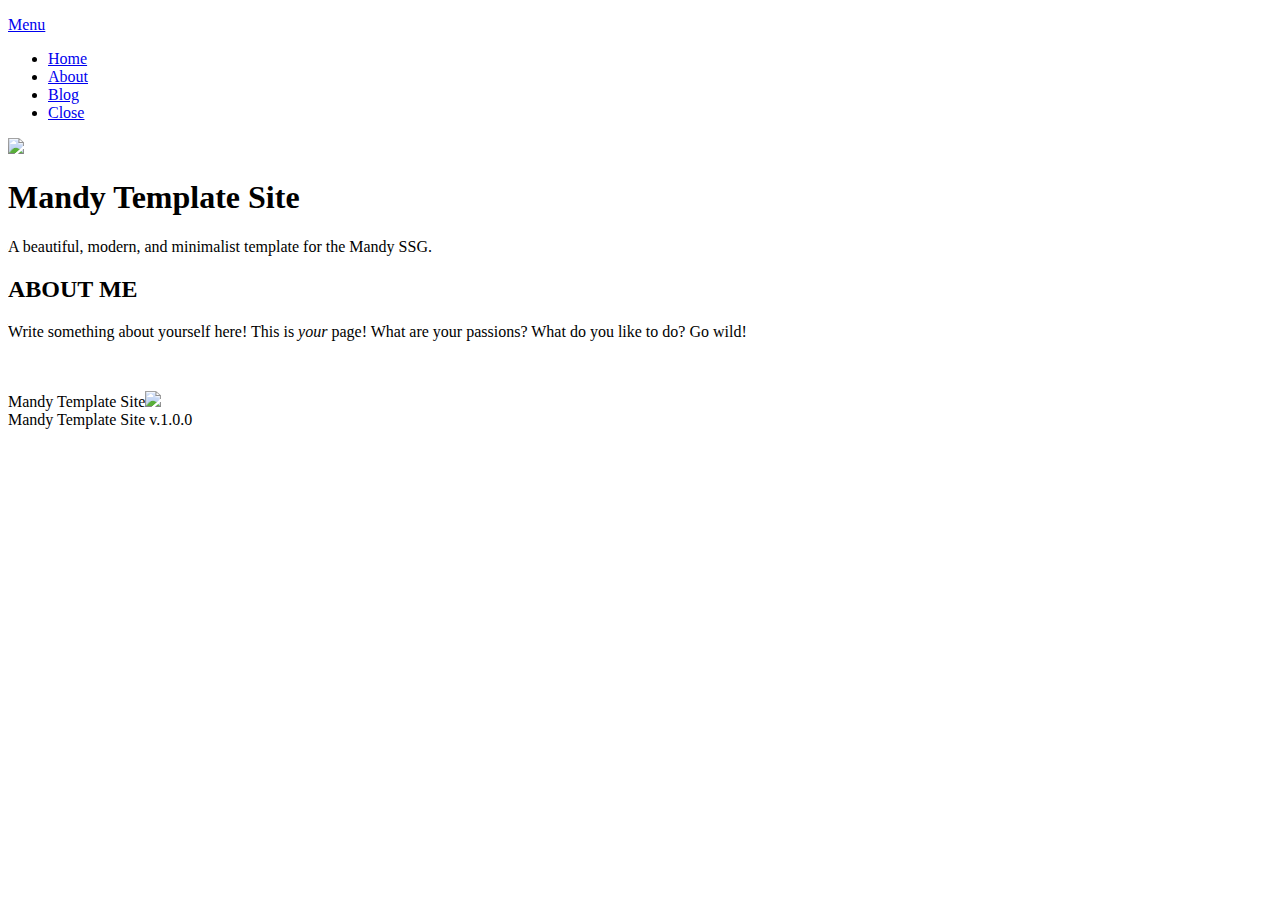
==== content/about/index.html @ 265e53a4 "Deploying to gh-pages from @ angeldollface/mandy-template-site@da5d8520cf60d272918fa239082202607f6a9" ====
<!--
MANDY TEMPLATE SITE by Alexander Abraham a.k.a. "Angel Dollface".
Licensed under the MIT license.
-->

<!DOCTYPE html>
<html>
 <head>
  <!--Site header.-->
  <meta property="og:image:type" content="image/png">
  <title>Mandy Template Site | About</title>
  <meta name="twitter:image:type" content="image/png">
  <meta property="og:image" content="/mandy-template-site/assets/banner/banner.png">
  <meta property="twitter:image" content="/mandy-template-site/assets/banner/banner.png">
  <meta property="og:name" content="Mandy Template Site">
  <meta property="og:description" content="The default template site for creating new Mandy-powered sites.">
  <meta name="twitter:name" content="Mandy Template Site">
  <meta name="keywords" content="static-site-generator mandy rust template liquid open-source mit-license">
  <meta name="twitter:card" content="summary_large_image">
  <meta name="twitter:image:alt" content="Mandy Template Site">
  <meta name="viewport" content="width=device-width, initial-scale=1">
  <meta name="description" content="The default template site for creating new Mandy-powered sites.">
  <meta name="twitter:description" content="The default template site for creating new Mandy-powered sites.">
  <link rel="stylesheet" href="/mandy-template-site/css/index.css" type="text/css"/>
  <link rel="apple-touch-icon" sizes="57x57" href="/mandy-template-site/assets/favicons/apple-icon-57x57.png">
  <link rel="apple-touch-icon" sizes="60x60" href="/mandy-template-site/assets/favicons/apple-icon-60x60.png">
  <link rel="apple-touch-icon" sizes="72x72" href="/mandy-template-site/assets/favicons/apple-icon-72x72.png">
  <link rel="apple-touch-icon" sizes="76x76" href="/mandy-template-site/assets/favicons/apple-icon-76x76.png">
  <link rel="apple-touch-icon" sizes="114x114" href="/mandy-template-site/assets/favicons/apple-icon-114x114.png">
  <link rel="apple-touch-icon" sizes="120x120" href="/mandy-template-site/assets/favicons/apple-icon-120x120.png">
  <link rel="apple-touch-icon" sizes="144x144" href="/mandy-template-site/assets/favicons/apple-icon-144x144.png">
  <link rel="apple-touch-icon" sizes="152x152" href="/mandy-template-site/assets/favicons/apple-icon-152x152.png">
  <link rel="apple-touch-icon" sizes="180x180" href="/mandy-template-site/assets/favicons/apple-icon-180x180.png">
  <link rel="icon" type="image/png" sizes="192x192"  href="/mandy-template-site/assets/favicons/android-icon-192x192.png">
  <link rel="icon" type="image/png" sizes="32x32" href="/mandy-template-site/assets/favicons/favicon-32x32.png">
  <link rel="icon" type="image/png" sizes="96x96" href="/mandy-template-site/assets/favicons/favicon-96x96.png">
  <link rel="icon" type="image/png" sizes="16x16" href="/mandy-template-site/assets/favicons/favicon-16x16.png">
  <link rel="manifest" href="/mandy-template-site/assets/manifest/manifest.json">
  <meta name="msapplication-TileColor" content="#ffffff">
  <meta name="msapplication-TileImage" content="/mandy-template-site/assets/favicons/ms-icon-144x144.png">
  <meta name="theme-color" content="#ffffff">
  <link rel="stylesheet" href="https://fonts.googleapis.com/css?family=Source+Sans+Pro:400,400i,700,700i|Lora:400,400i,700,700i">
 </head>
 <body>

  <!--Menu opening section.-->
  <div class="menu">
   <p class="menu">
    <a class="menu" href="javascript:void(0);" onclick="openNav('navigation');">Menu</a>
   </p>
  </div>
  
  <!--Menu section.-->
  <div class="navigation" id="navigation">
   <ul class="navigation">
    
     <li class="navigation">
      <a class="navigation" href="/mandy-template-site/">Home</a>
     </li>
    
     <li class="navigation">
      <a class="navigation" href="/mandy-template-site/content/about">About</a>
     </li>
    
     <li class="navigation">
      <a class="navigation" href="/mandy-template-site/content/blog">Blog</a>
     </li>
    
     <li class="navigation">
      <a class="navigation" href="javascript:void(0);" onclick="closeNav('navigation');">Close</a>
     </li>
    </ul>
   </div>
   
   <!--Heading section.-->
   <img class="pfp" src="/mandy-template-site/assets/logo/logo.png"/>
   <h1>Mandy Template Site</h1>
   <p class="motto">
    A beautiful, modern, and minimalist template for the Mandy SSG.
   </p>
   
   <!--Content goes here.-->
   <div class="content">
    <h2 id='about_me'>ABOUT ME</h2>

<p>Write something about yourself here! This is <em>your</em> page! What are your passions? What do you like to do? Go wild!</p>

   </div>

   <!--Breaker for better spacing.-->
   <br/>

   <!--Footer section.-->
   <div class="footer">
    <p class="footer">
     Mandy Template Site<img class="inline" src="https://angeldollface.art/doll-cdn/images/mandy/mandy-icon-white.svg"/><br/>
     Mandy Template Site v.1.0.0
    </p>
   </div>

   <!--Script for handling navigation interactivity.-->
   <script async src="/mandy-template-site/assets/javascript/nav.js" type="text/javascript"></script>

  </body>
</html>
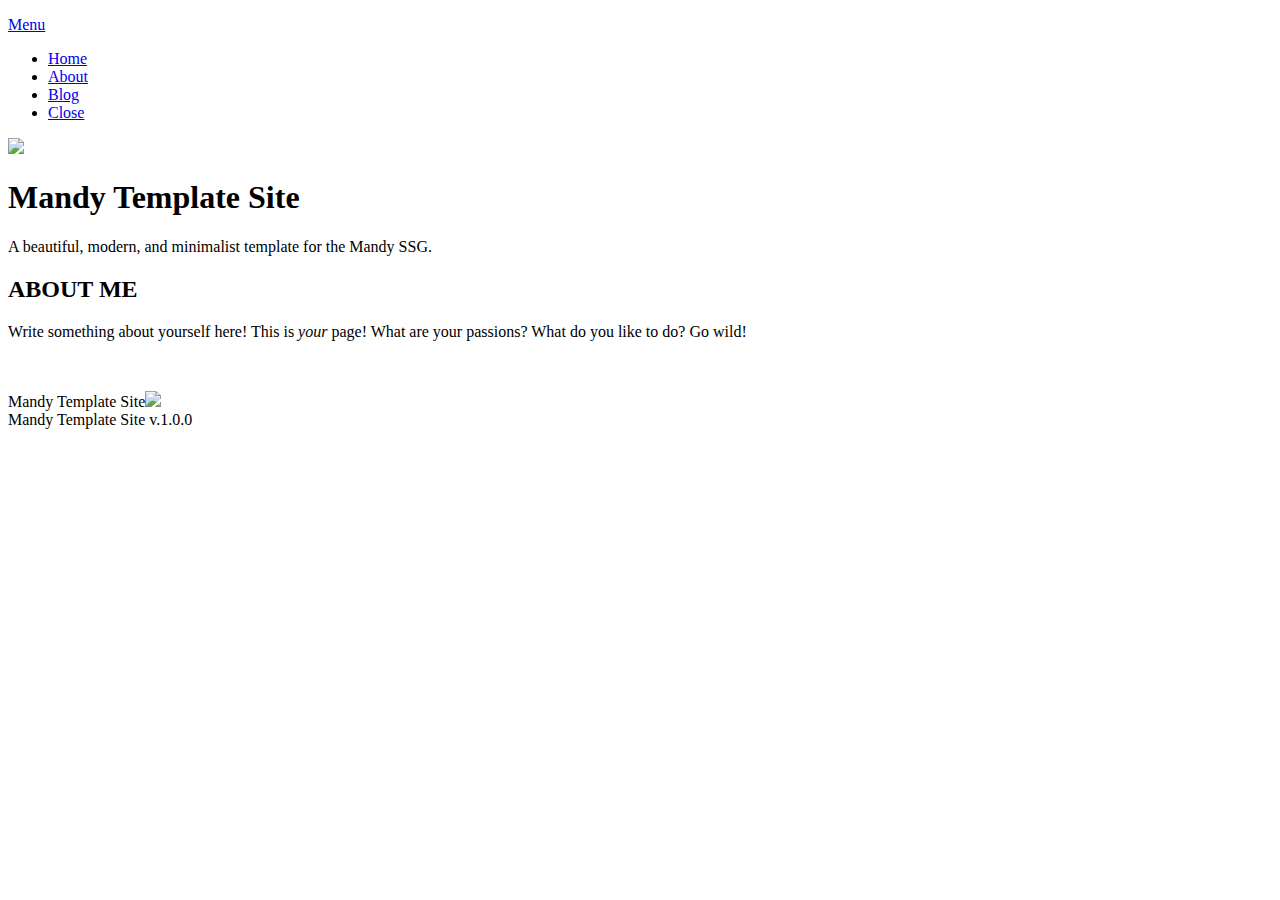
==== commit 5642daa7: "Deploying to gh-pages from @ angeldollface/mandy-template-site@230b213b7452abd76ad597bcd5209c2879877" ====
--- a/content/about/index.html
+++ b/content/about/index.html
@@ -55,15 +55,15 @@
    <ul class="navigation">
     
      <li class="navigation">
-      <a class="navigation" href="/mandy-template-site/">Home</a>
+      <a class="navigation" href="/mandy-template-site//">Home</a>
      </li>
     
      <li class="navigation">
-      <a class="navigation" href="/mandy-template-site/content/about">About</a>
+      <a class="navigation" href="/mandy-template-site//content/about">About</a>
      </li>
     
      <li class="navigation">
-      <a class="navigation" href="/mandy-template-site/content/blog">Blog</a>
+      <a class="navigation" href="/mandy-template-site//content/blog">Blog</a>
      </li>
     
      <li class="navigation">
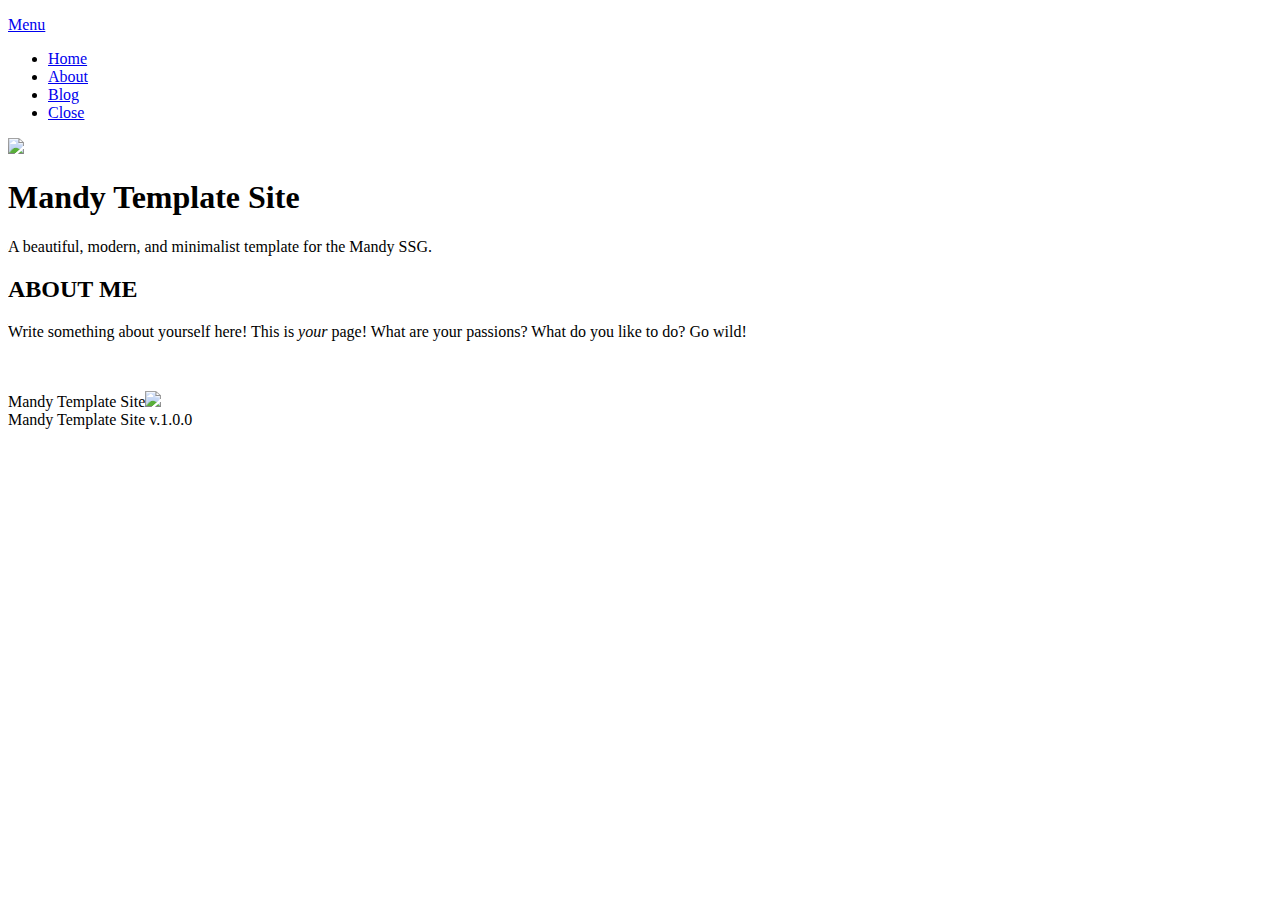
==== commit fb1ea726: "Deploying to gh-pages from @ angeldollface/mandy-template-site@1cbd5bc5d30dad1a94b8981a66da85950e30d" ====
--- a/content/about/index.html
+++ b/content/about/index.html
@@ -55,15 +55,15 @@
    <ul class="navigation">
     
      <li class="navigation">
-      <a class="navigation" href="/mandy-template-site//">Home</a>
+      <a class="navigation" href="/mandy-template-site/">Home</a>
      </li>
     
      <li class="navigation">
-      <a class="navigation" href="/mandy-template-site//content/about">About</a>
+      <a class="navigation" href="/mandy-template-site/content/about">About</a>
      </li>
     
      <li class="navigation">
-      <a class="navigation" href="/mandy-template-site//content/blog">Blog</a>
+      <a class="navigation" href="/mandy-template-site/content/blog">Blog</a>
      </li>
     
      <li class="navigation">
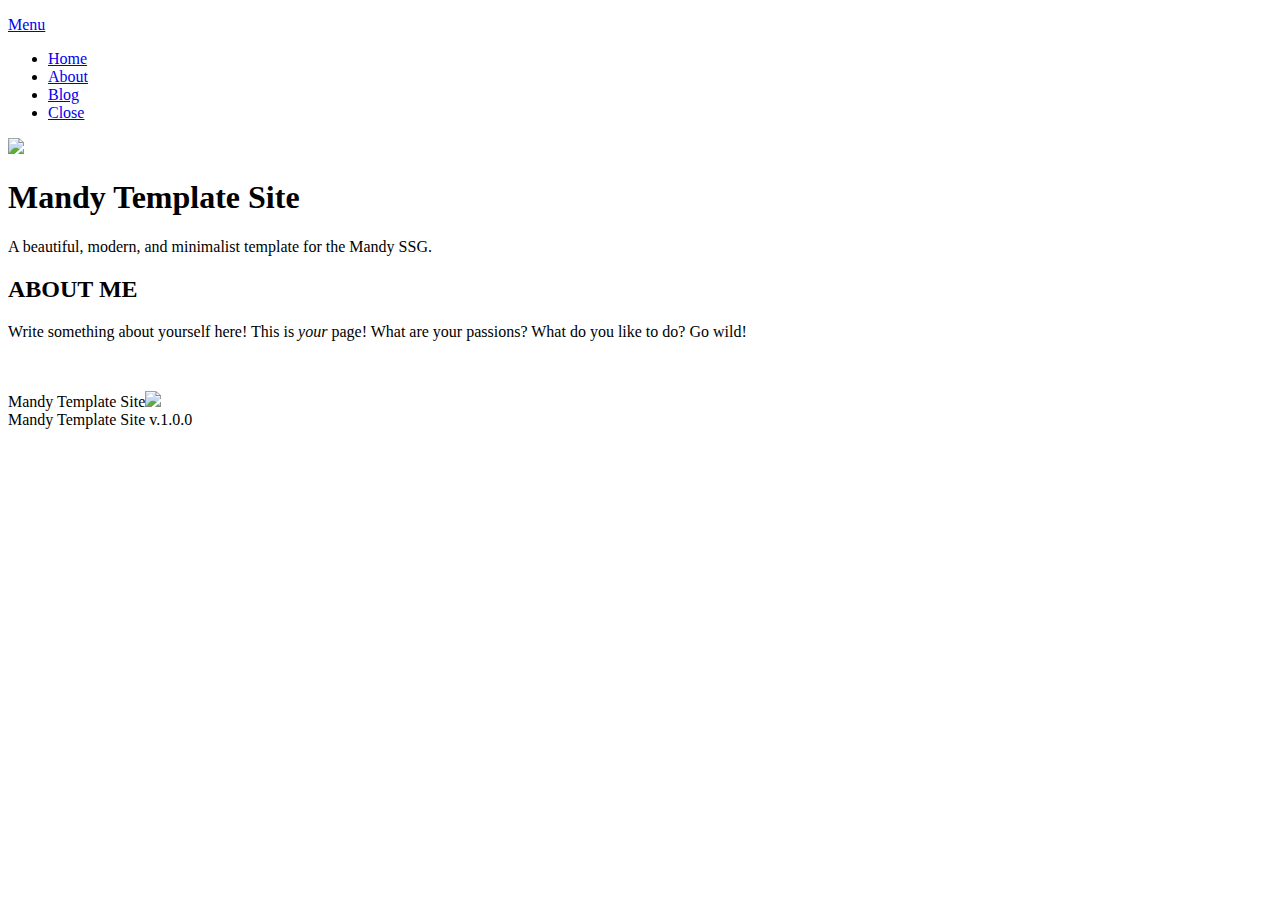
==== commit 926d4e70: "Deploying to gh-pages from @ angeldollface/mandy-template-site@0ed28e439981968790f12b660789958014aa1" ====
--- a/content/about/index.html
+++ b/content/about/index.html
@@ -35,7 +35,7 @@
   <link rel="icon" type="image/png" sizes="32x32" href="/mandy-template-site/assets/favicons/favicon-32x32.png">
   <link rel="icon" type="image/png" sizes="96x96" href="/mandy-template-site/assets/favicons/favicon-96x96.png">
   <link rel="icon" type="image/png" sizes="16x16" href="/mandy-template-site/assets/favicons/favicon-16x16.png">
-  <link rel="manifest" href="/mandy-template-site/assets/manifest/manifest.json">
+  <link rel="manifest" href="/mandy-template-site/assets/icon_info/manifest.json">
   <meta name="msapplication-TileColor" content="#ffffff">
   <meta name="msapplication-TileImage" content="/mandy-template-site/assets/favicons/ms-icon-144x144.png">
   <meta name="theme-color" content="#ffffff">
@@ -55,15 +55,15 @@
    <ul class="navigation">
     
      <li class="navigation">
-      <a class="navigation" href="/mandy-template-site/">Home</a>
+      <a class="navigation" href="/mandy-template-site">Home</a>
      </li>
     
      <li class="navigation">
-      <a class="navigation" href="/mandy-template-site/content/about">About</a>
+      <a class="navigation" href="/mandy-template-sitecontent/about">About</a>
      </li>
     
      <li class="navigation">
-      <a class="navigation" href="/mandy-template-site/content/blog">Blog</a>
+      <a class="navigation" href="/mandy-template-sitecontent/blog">Blog</a>
      </li>
     
      <li class="navigation">
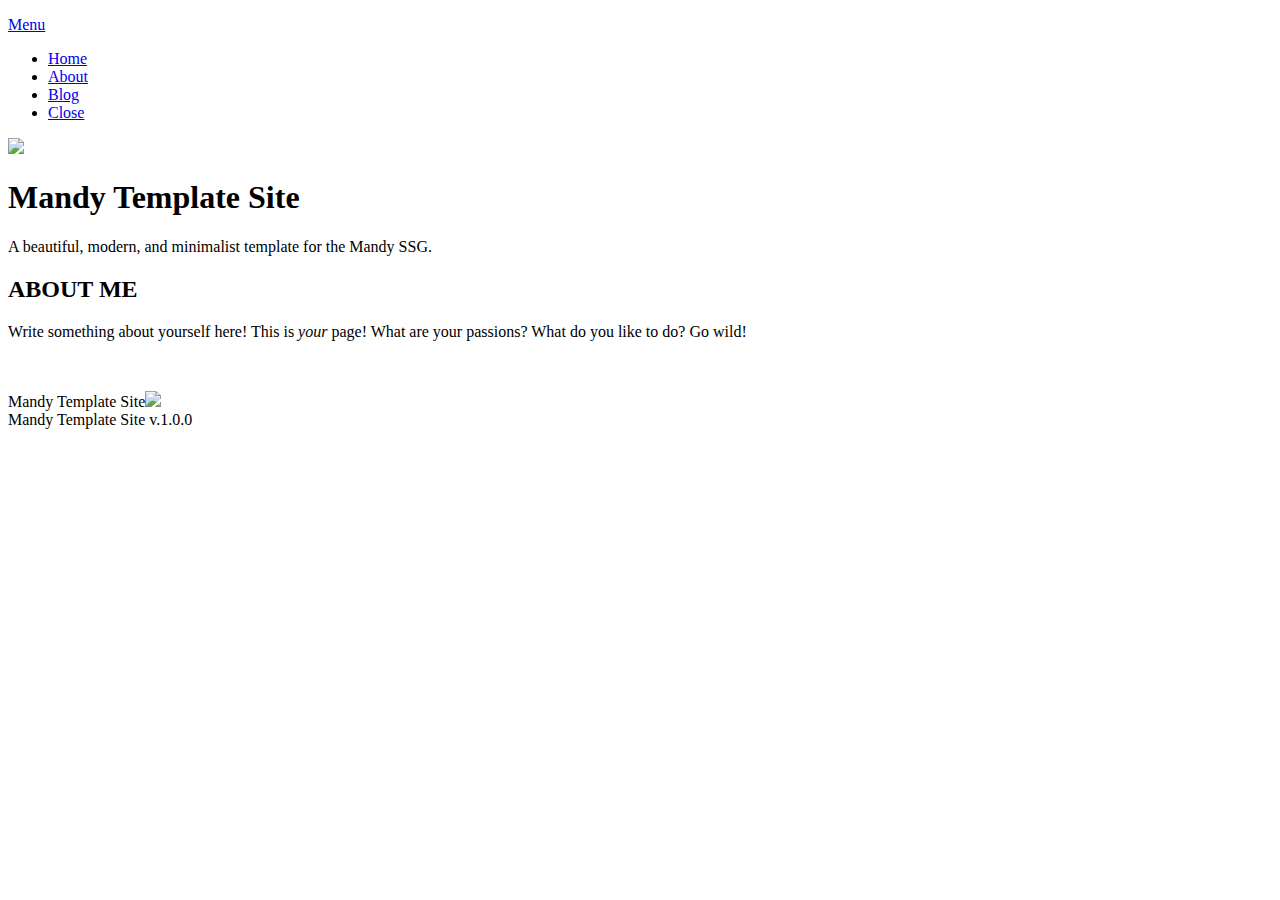
==== commit c246eae2: "Deploying to gh-pages from @ angeldollface/mandy-template-site@95d62f1e8622ef70c3b4f6d82a00e8ef9ac2a" ====
--- a/content/about/index.html
+++ b/content/about/index.html
@@ -59,11 +59,11 @@
      </li>
     
      <li class="navigation">
-      <a class="navigation" href="/mandy-template-sitecontent/about">About</a>
+      <a class="navigation" href="/mandy-template-site/content/about">About</a>
      </li>
     
      <li class="navigation">
-      <a class="navigation" href="/mandy-template-sitecontent/blog">Blog</a>
+      <a class="navigation" href="/mandy-template-site/content/blog">Blog</a>
      </li>
     
      <li class="navigation">
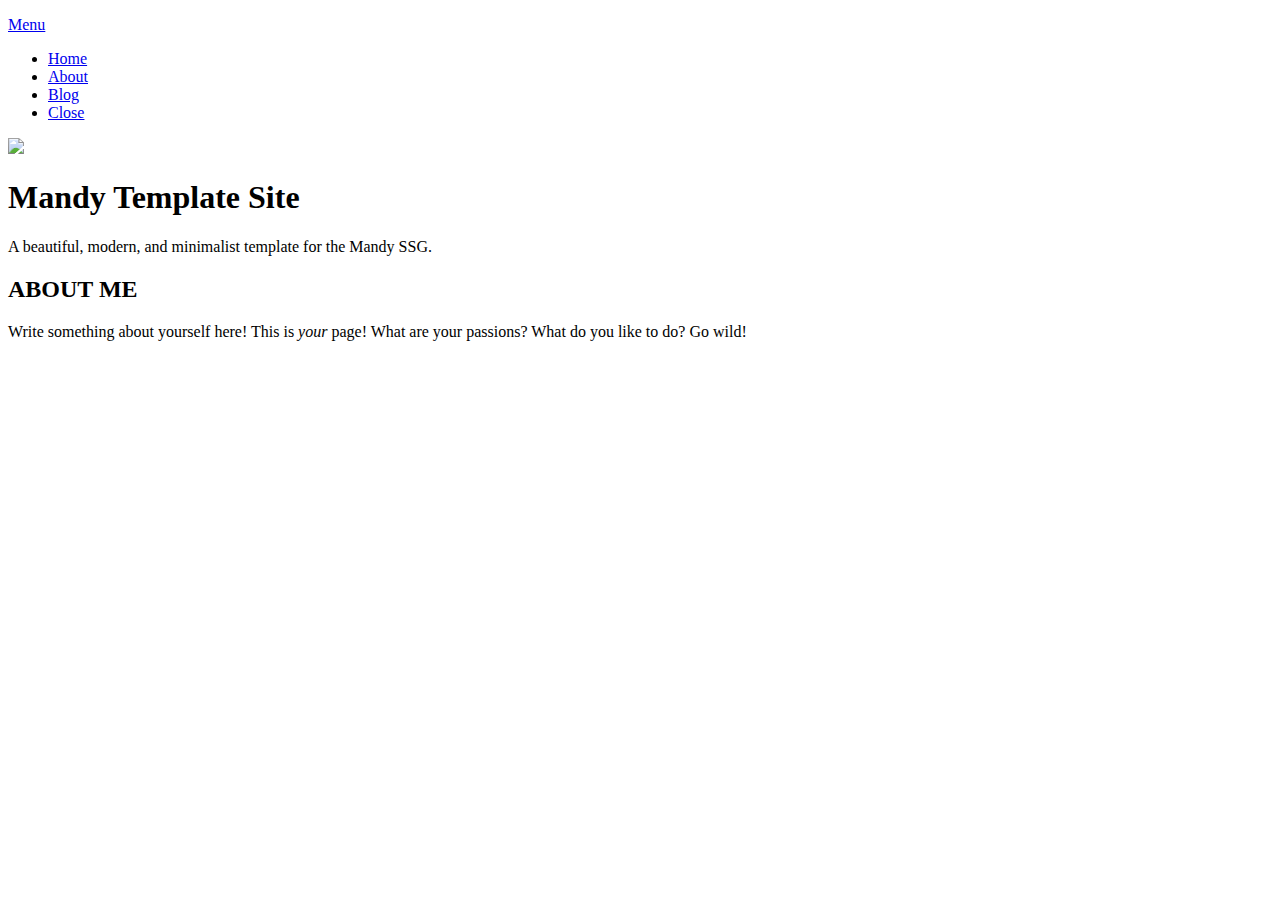
==== commit 895b8e7a: "Deploying to gh-pages from @ angeldollface/mandy-template-site@a4748636b8e186d836c816fff16590dd5dae1" ====
--- a/content/about/index.html
+++ b/content/about/index.html
@@ -1,105 +1,89 @@
-<!--
-MANDY TEMPLATE SITE by Alexander Abraham a.k.a. "Angel Dollface".
-Licensed under the MIT license.
--->
-
 <!DOCTYPE html>
 <html>
  <head>
-  <!--Site header.-->
-  <meta property="og:image:type" content="image/png">
-  <title>Mandy Template Site | About</title>
-  <meta name="twitter:image:type" content="image/png">
-  <meta property="og:image" content="/mandy-template-site/assets/banner/banner.png">
-  <meta property="twitter:image" content="/mandy-template-site/assets/banner/banner.png">
-  <meta property="og:name" content="Mandy Template Site">
-  <meta property="og:description" content="The default template site for creating new Mandy-powered sites.">
-  <meta name="twitter:name" content="Mandy Template Site">
-  <meta name="keywords" content="static-site-generator mandy rust template liquid open-source mit-license">
-  <meta name="twitter:card" content="summary_large_image">
-  <meta name="twitter:image:alt" content="Mandy Template Site">
-  <meta name="viewport" content="width=device-width, initial-scale=1">
-  <meta name="description" content="The default template site for creating new Mandy-powered sites.">
-  <meta name="twitter:description" content="The default template site for creating new Mandy-powered sites.">
-  <link rel="stylesheet" href="/mandy-template-site/css/index.css" type="text/css"/>
-  <link rel="apple-touch-icon" sizes="57x57" href="/mandy-template-site/assets/favicons/apple-icon-57x57.png">
-  <link rel="apple-touch-icon" sizes="60x60" href="/mandy-template-site/assets/favicons/apple-icon-60x60.png">
-  <link rel="apple-touch-icon" sizes="72x72" href="/mandy-template-site/assets/favicons/apple-icon-72x72.png">
-  <link rel="apple-touch-icon" sizes="76x76" href="/mandy-template-site/assets/favicons/apple-icon-76x76.png">
-  <link rel="apple-touch-icon" sizes="114x114" href="/mandy-template-site/assets/favicons/apple-icon-114x114.png">
-  <link rel="apple-touch-icon" sizes="120x120" href="/mandy-template-site/assets/favicons/apple-icon-120x120.png">
-  <link rel="apple-touch-icon" sizes="144x144" href="/mandy-template-site/assets/favicons/apple-icon-144x144.png">
-  <link rel="apple-touch-icon" sizes="152x152" href="/mandy-template-site/assets/favicons/apple-icon-152x152.png">
-  <link rel="apple-touch-icon" sizes="180x180" href="/mandy-template-site/assets/favicons/apple-icon-180x180.png">
-  <link rel="icon" type="image/png" sizes="192x192"  href="/mandy-template-site/assets/favicons/android-icon-192x192.png">
-  <link rel="icon" type="image/png" sizes="32x32" href="/mandy-template-site/assets/favicons/favicon-32x32.png">
-  <link rel="icon" type="image/png" sizes="96x96" href="/mandy-template-site/assets/favicons/favicon-96x96.png">
-  <link rel="icon" type="image/png" sizes="16x16" href="/mandy-template-site/assets/favicons/favicon-16x16.png">
-  <link rel="manifest" href="/mandy-template-site/assets/icon_info/manifest.json">
-  <meta name="msapplication-TileColor" content="#ffffff">
-  <meta name="msapplication-TileImage" content="/mandy-template-site/assets/favicons/ms-icon-144x144.png">
-  <meta name="theme-color" content="#ffffff">
-  <link rel="stylesheet" href="https://fonts.googleapis.com/css?family=Source+Sans+Pro:400,400i,700,700i|Lora:400,400i,700,700i">
- </head>
+<meta property="og:image:type" content="image/png">
+<meta name="twitter:image:type" content="image/png">
+<meta property="og:image" content="/mandy-template-site/assets/banner/banner.png">
+<meta property="twitter:image" content="/mandy-template-site/assets/banner/banner.png">
+<meta property="og:name" content="Mandy Template Site">
+<meta property="og:description" content="The default template site for creating new Mandy-powered sites.">
+<meta name="twitter:name" content="Mandy Template Site">
+<meta name="keywords" content="static-site-generator mandy rust template liquid open-source mit-license">
+<meta name="twitter:card" content="summary_large_image">
+<meta name="twitter:image:alt" content="Mandy Template Site">
+<meta name="viewport" content="width=device-width, initial-scale=1">
+<meta name="description" content="The default template site for creating new Mandy-powered sites.">
+<meta name="twitter:description" content="The default template site for creating new Mandy-powered sites.">
+<link rel="stylesheet" href="/mandy-template-site/css/index.css" type="text/css"/>
+<link rel="apple-touch-icon" sizes="57x57" href="/mandy-template-site/assets/favicons/apple-icon-57x57.png">
+<link rel="apple-touch-icon" sizes="60x60" href="/mandy-template-site/assets/favicons/apple-icon-60x60.png">
+<link rel="apple-touch-icon" sizes="72x72" href="/mandy-template-site/assets/favicons/apple-icon-72x72.png">
+<link rel="apple-touch-icon" sizes="76x76" href="/mandy-template-site/assets/favicons/apple-icon-76x76.png">
+<link rel="apple-touch-icon" sizes="114x114" href="/mandy-template-site/assets/favicons/apple-icon-114x114.png">
+<link rel="apple-touch-icon" sizes="120x120" href="/mandy-template-site/assets/favicons/apple-icon-120x120.png">
+<link rel="apple-touch-icon" sizes="144x144" href="/mandy-template-site/assets/favicons/apple-icon-144x144.png">
+<link rel="apple-touch-icon" sizes="152x152" href="/mandy-template-site/assets/favicons/apple-icon-152x152.png">
+<link rel="apple-touch-icon" sizes="180x180" href="/mandy-template-site/assets/favicons/apple-icon-180x180.png">
+<link rel="icon" type="image/png" sizes="192x192"  href="/mandy-template-site/assets/favicons/android-icon-192x192.png">
+<link rel="icon" type="image/png" sizes="32x32" href="/mandy-template-site/assets/favicons/favicon-32x32.png">
+<link rel="icon" type="image/png" sizes="96x96" href="/mandy-template-site/assets/favicons/favicon-96x96.png">
+<link rel="icon" type="image/png" sizes="16x16" href="/mandy-template-site/assets/favicons/favicon-16x16.png">
+<link rel="manifest" href="/mandy-template-site/assets/icon_info/manifest.json">
+<meta name="msapplication-TileColor" content="#ffffff">
+<meta name="msapplication-TileImage" content="/mandy-template-siteassets/favicons/ms-icon-144x144.png">
+<meta name="theme-color" content="#ffffff">
+<title>Mandy Template Site | About</title>
+<link rel="stylesheet" href="https://fonts.googleapis.com/css?family=Source+Sans+Pro:400,400i,700,700i|Lora:400,400i,700,700i">
+</head>
  <body>
-
-  <!--Menu opening section.-->
   <div class="menu">
-   <p class="menu">
-    <a class="menu" href="javascript:void(0);" onclick="openNav('navigation');">Menu</a>
-   </p>
-  </div>
-  
-  <!--Menu section.-->
+ <p class="menu">
+  <a class="menu" href="javascript:void(0);" onclick="openNav('navigation');">
+  Menu
+  </a>
+ </p>
+</div>
   <div class="navigation" id="navigation">
-   <ul class="navigation">
-    
-     <li class="navigation">
-      <a class="navigation" href="/mandy-template-site">Home</a>
-     </li>
-    
-     <li class="navigation">
-      <a class="navigation" href="/mandy-template-site/content/about">About</a>
-     </li>
-    
-     <li class="navigation">
-      <a class="navigation" href="/mandy-template-site/content/blog">Blog</a>
-     </li>
-    
-     <li class="navigation">
-      <a class="navigation" href="javascript:void(0);" onclick="closeNav('navigation');">Close</a>
-     </li>
-    </ul>
-   </div>
-   
-   <!--Heading section.-->
-   <img class="pfp" src="/mandy-template-site/assets/logo/logo.png"/>
-   <h1>Mandy Template Site</h1>
-   <p class="motto">
-    A beautiful, modern, and minimalist template for the Mandy SSG.
-   </p>
-   
-   <!--Content goes here.-->
-   <div class="content">
-    <h2 id='about_me'>ABOUT ME</h2>
+ <ul class="navigation">
+ 
+  <li class="navigation">
+   <a class="navigation" href="/mandy-template-site">
+    Home
+   </a>
+  </li>
+ 
+  <li class="navigation">
+   <a class="navigation" href="/mandy-template-site/content/about">
+    About
+   </a>
+  </li>
+ 
+  <li class="navigation">
+   <a class="navigation" href="/mandy-template-site/content/blog">
+    Blog
+   </a>
+  </li>
+ 
+  <li class="navigation">
+   <a class="navigation" href="javascript:void(0);" onclick="closeNav('navigation');">
+    Close
+   </a>
+  </li>
+ </ul>
+</div>
+  <img class="pfp" src="/mandy-template-site/assets/logo/logo.png"/>
+<h1>Mandy Template Site</h1>
+<p class="motto">
+ A beautiful, modern, and minimalist template for the Mandy SSG.
+</p>
+  <div class="content">
+   <h2 id='about_me'>ABOUT ME</h2>
 
 <p>Write something about yourself here! This is <em>your</em> page! What are your passions? What do you like to do? Go wild!</p>
 
-   </div>
-
-   <!--Breaker for better spacing.-->
-   <br/>
-
-   <!--Footer section.-->
-   <div class="footer">
-    <p class="footer">
-     Mandy Template Site<img class="inline" src="https://angeldollface.art/doll-cdn/images/mandy/mandy-icon-white.svg"/><br/>
-     Mandy Template Site v.1.0.0
-    </p>
-   </div>
-
-   <!--Script for handling navigation interactivity.-->
-   <script async src="/mandy-template-site/assets/javascript/nav.js" type="text/javascript"></script>
-
+  </div>
+  <br/>
+  <script async src="/mandy-template-site/assets/javascript/nav.js" type="text/javascript">
+</script>
   </body>
-</html>
+</html>